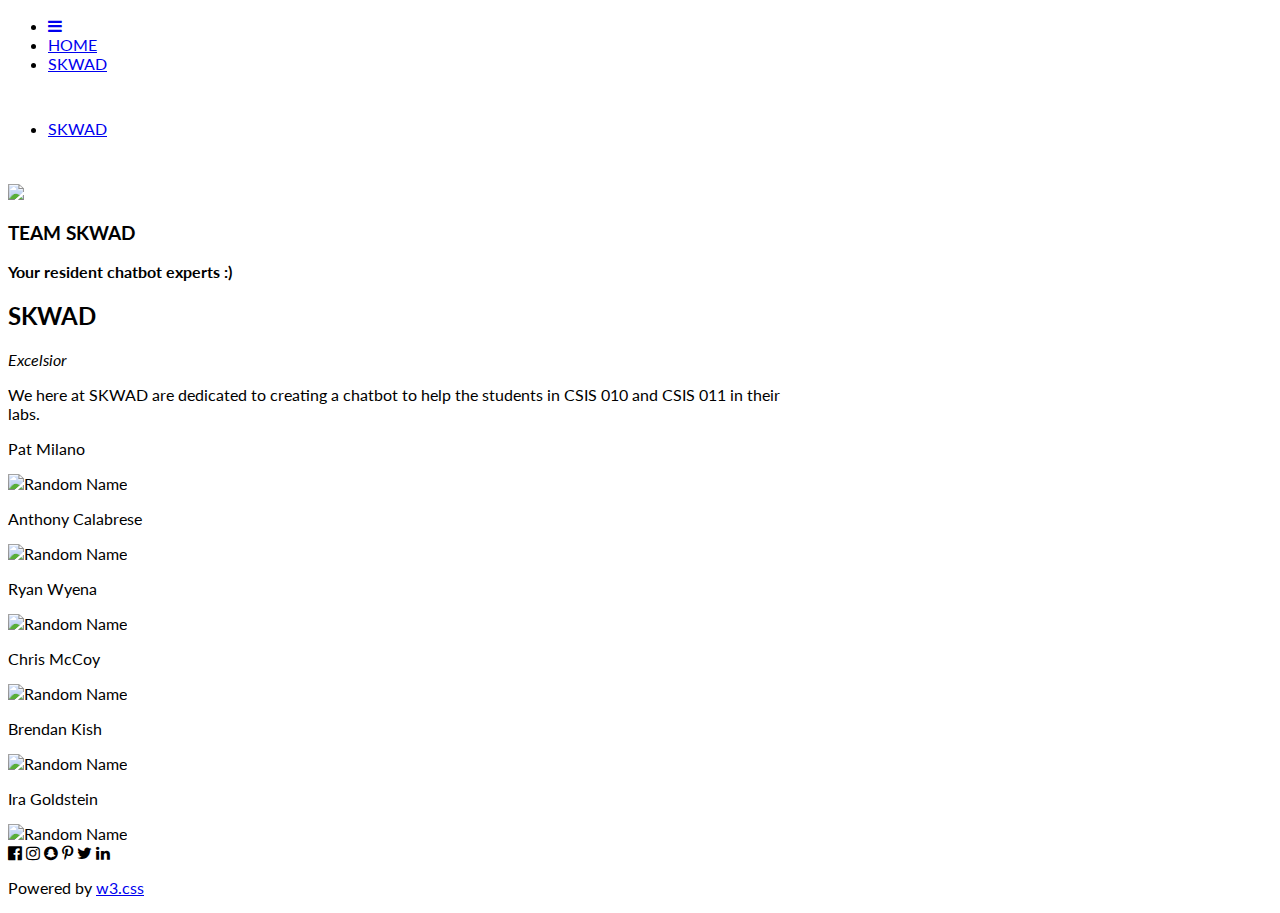
==== index.html @ 36debd38 "Update index.html" ====
<!DOCTYPE html>
<html>
<title>Team SKWAD</title>
<meta name="viewport" content="width=device-width, initial-scale=1">
<link rel="stylesheet" href="http://www.w3schools.com/lib/w3.css">
<link rel="stylesheet" href="https://fonts.googleapis.com/css?family=Lato">
<link rel="stylesheet" href="https://cdnjs.cloudflare.com/ajax/libs/font-awesome/4.7.0/css/font-awesome.min.css">
<style>
body {font-family: "Lato", sans-serif}
.mySlides {display: none}
</style>
<body>

<!-- Navbar -->
<div class="w3-top">
<ul class="w3-navbar w3-black w3-card-2 w3-left-align">
  <li class="w3-hide-medium w3-hide-large w3-opennav w3-right">
    <a class="w3-padding-large" href="javascript:void(0)" onclick="myFunction()" title="Toggle Navigation Menu"><i class="fa fa-bars"></i></a>
  </li>
  <li><a href="#" class="w3-hover-none w3-hover-text-grey w3-padding-large">HOME</a></li>
  <li class="w3-hide-small"><a href="#skwad" class="w3-padding-large">SKWAD</a></li>
  </li>
</ul>
</div>

<!-- Navbar on small screens -->
<div id="navDemo" class="w3-hide w3-hide-large w3-hide-medium w3-top" style="margin-top:46px">
  <ul class="w3-navbar w3-left-align w3-black">
    <li><a class="w3-padding-large" href="#skwad">SKWAD</a></li>
  </ul>
</div>

<!-- Page content -->
<div class="w3-content" style="max-width:1024px;margin-top:46px">

  <!-- Automatic Slideshow Images -->
  <div class="mySlides w3-display-container w3-center">
    <img src="/pictures/ai.jpg" style="width:100%">
    <div class="w3-display-bottommiddle w3-container w3-text-white w3-padding-32 w3-hide-small">
      <h3>TEAM SKWAD</h3>
      <p><b>Your resident chatbot experts :)
      		
      	</b>
      </p>    
    </div>
  </div>

  <!-- The SKWAD Section -->
  <div class="w3-container w3-content w3-center w3-padding-64" style="max-width:800px" id="band">
    <h2 class="w3-wide">SKWAD</h2>
    <p class="w3-opacity"><i>Excelsior</i></p>
    <p class="w3-justify">We here at SKWAD are dedicated to creating a chatbot to help the students in CSIS 010 and CSIS 011 in their labs.</p>
    <div class="w3-row w3-padding-12">
      <div class="w3-quarter">
        <p>Pat Milano</p>
        <img src="/pictures/pat.jpg" class="w3-round w3-margin-bottom" alt="Random Name" style="width:60%">
      </div>
      <div class="w3-quarter">
        <p>Anthony Calabrese</p>
        <img src="/pictures/anthony.jpg" class="w3-round w3-margin-bottom" alt="Random Name" style="width:60%">
      </div>
      <div class="w3-quarter">
      <p>Ryan Wyena</p>
        <img src="/pictures/ryan.jpg" class="w3-round w3-margin-bottom" alt="Random Name" style="width:60%">
      </div>
      <div class="w3-quarter">
      <p>Chris McCoy</p>
        <img src="/pictures/chris.jpg" class="w3-round w3-margin-bottom" alt="Random Name" style="width:60%">
      </div>
      <div class="w3-quarter">
        <p>Brendan Kish</p>
        <img src="/pictures/brendan.jpg" class="w3-round w3-margin-bottom" alt="Random Name" style="width:60%">
      </div>
	  <div class="w3-quarter">
      <p>Ira Goldstein</p>
        <img src="/pictures/ira.png" class="w3-round w3-margin-bottom" alt="Random Name" style="width:60%">
      </div>
    </div>
  </div>

<!-- End Page Content -->
</div>

<script>
// Automatic Slideshow - change image every 4 seconds
var myIndex = 0;
carousel();

function carousel() {
    var i;
    var x = document.getElementsByClassName("mySlides");
    for (i = 0; i < x.length; i++) {
       x[i].style.display = "none";  
    }
    myIndex++;
    if (myIndex > x.length) {myIndex = 1}    
    x[myIndex-1].style.display = "block";  
    setTimeout(carousel, 4000);    
}

// Used to toggle the menu on small screens when clicking on the menu button
function myFunction() {
    var x = document.getElementById("navDemo");
    if (x.className.indexOf("w3-show") == -1) {
        x.className += " w3-show";
    } else { 
        x.className = x.className.replace(" w3-show", "");
    }
}
</script>

<!-- Footer -->
<footer class="w3-container w3-padding-64 w3-center w3-opacity w3-light-grey w3-xlarge">
  <i class="fa fa-facebook-official w3-hover-text-indigo"></i>
  <i class="fa fa-instagram w3-hover-text-purple"></i>
  <i class="fa fa-snapchat w3-hover-text-yellow"></i>
  <i class="fa fa-pinterest-p w3-hover-text-red"></i>
  <i class="fa fa-twitter w3-hover-text-light-blue"></i>
  <i class="fa fa-linkedin w3-hover-text-indigo"></i>
  <p class="w3-medium">Powered by <a href="http://www.w3schools.com/w3css/default.asp" target="_blank">w3.css</a></p>
</footer>

</body>
</html>
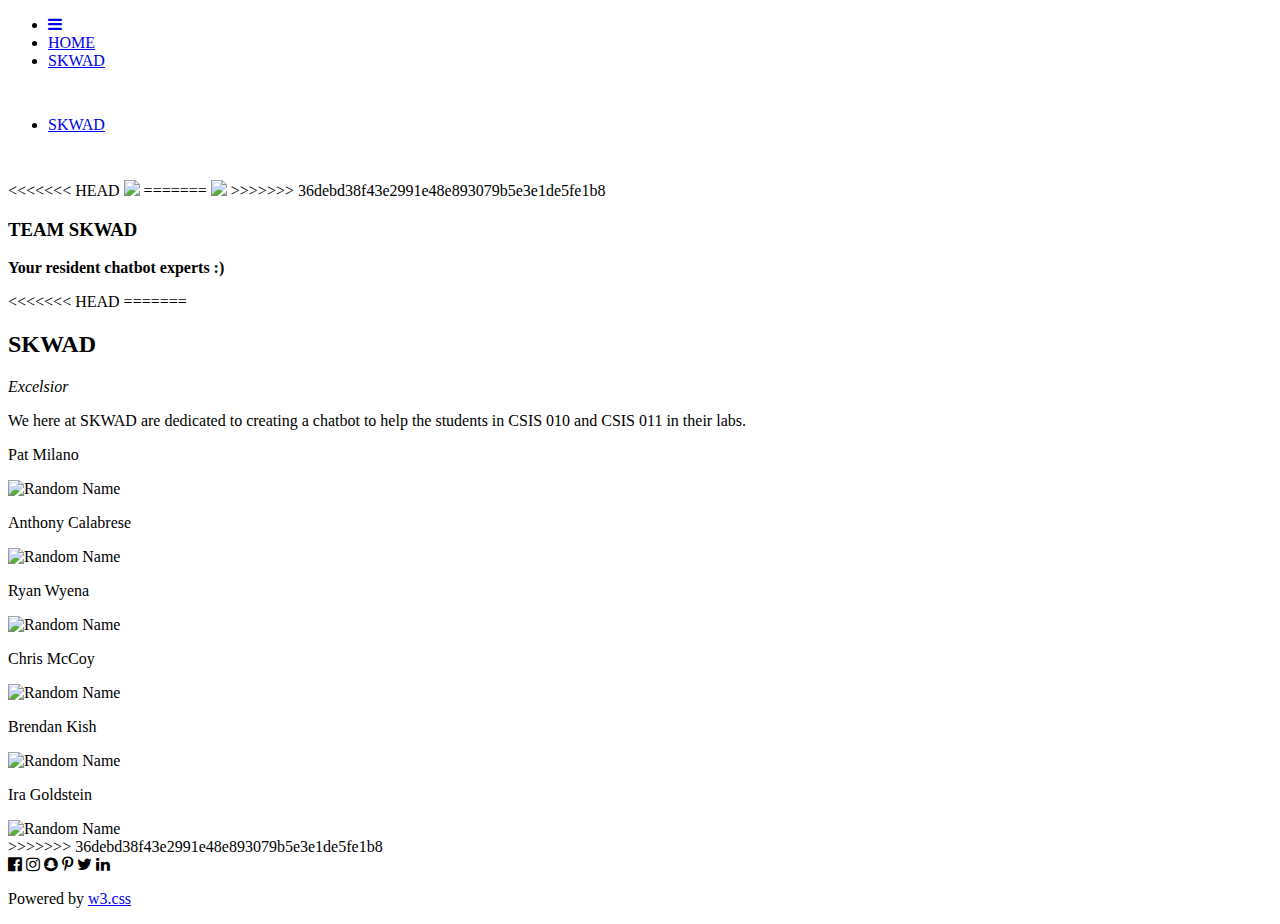
==== commit 093dad67: "stylesheet and index" ====
--- a/index.html
+++ b/index.html
@@ -5,10 +5,8 @@
 <link rel="stylesheet" href="http://www.w3schools.com/lib/w3.css">
 <link rel="stylesheet" href="https://fonts.googleapis.com/css?family=Lato">
 <link rel="stylesheet" href="https://cdnjs.cloudflare.com/ajax/libs/font-awesome/4.7.0/css/font-awesome.min.css">
-<style>
-body {font-family: "Lato", sans-serif}
-.mySlides {display: none}
-</style>
+<link href="stylesheet.css" rel="stylesheet">
+
 <body>
 
 <!-- Navbar -->
@@ -35,7 +33,11 @@
 
   <!-- Automatic Slideshow Images -->
   <div class="mySlides w3-display-container w3-center">
+<<<<<<< HEAD
+    <img src="pictures/ai.jpg" style="width:100%">
+=======
     <img src="/pictures/ai.jpg" style="width:100%">
+>>>>>>> 36debd38f43e2991e48e893079b5e3e1de5fe1b8
     <div class="w3-display-bottommiddle w3-container w3-text-white w3-padding-32 w3-hide-small">
       <h3>TEAM SKWAD</h3>
       <p><b>Your resident chatbot experts :)
@@ -45,6 +47,8 @@
     </div>
   </div>
 
+<<<<<<< HEAD
+=======
   <!-- The SKWAD Section -->
   <div class="w3-container w3-content w3-center w3-padding-64" style="max-width:800px" id="band">
     <h2 class="w3-wide">SKWAD</h2>
@@ -78,6 +82,7 @@
     </div>
   </div>
 
+>>>>>>> 36debd38f43e2991e48e893079b5e3e1de5fe1b8
 <!-- End Page Content -->
 </div>
 
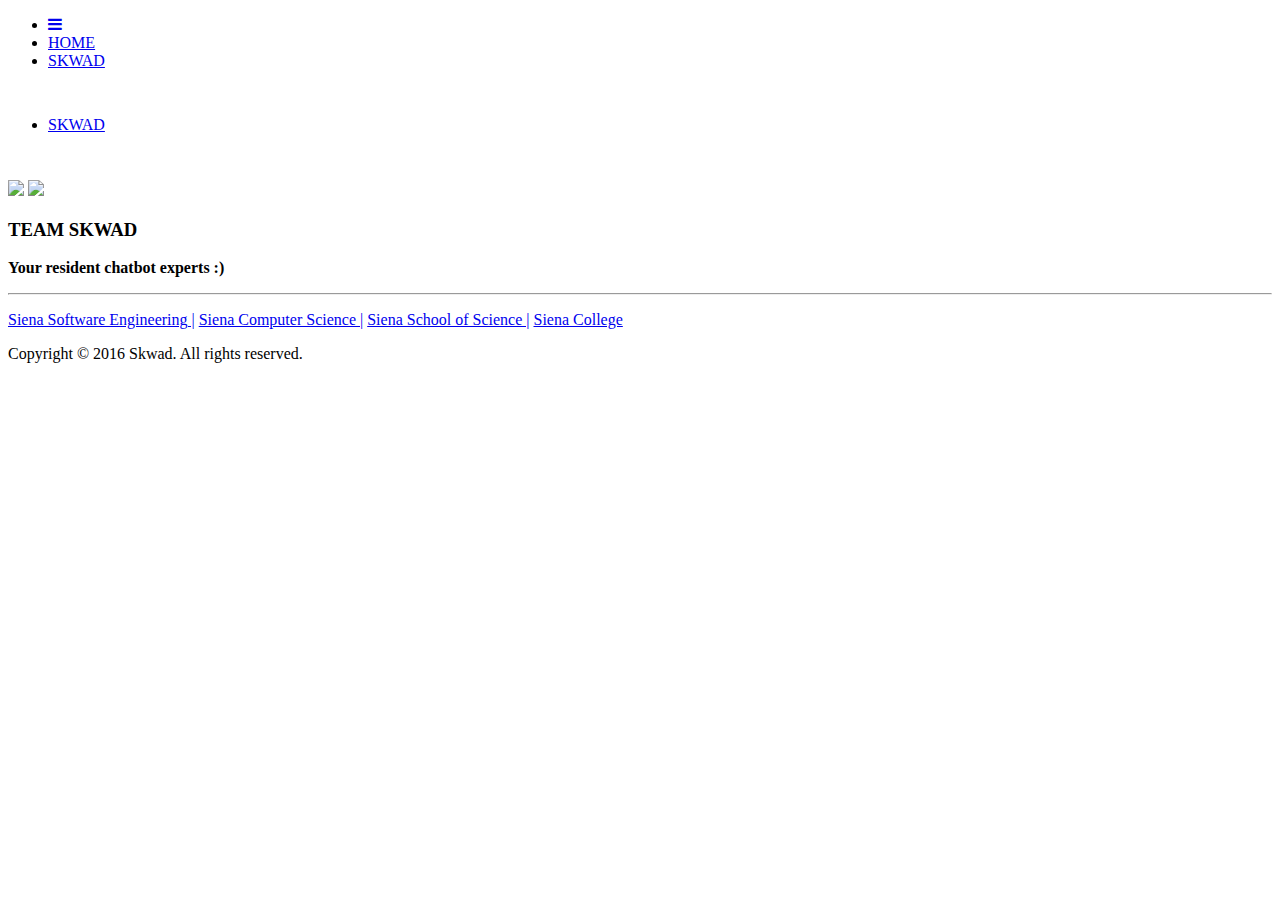
==== commit 6f665be4: "added footers and a bunch of other stuff" ====
--- a/index.html
+++ b/index.html
@@ -8,15 +8,14 @@
 <link href="stylesheet.css" rel="stylesheet">
 
 <body>
-
 <!-- Navbar -->
 <div class="w3-top">
 <ul class="w3-navbar w3-black w3-card-2 w3-left-align">
   <li class="w3-hide-medium w3-hide-large w3-opennav w3-right">
     <a class="w3-padding-large" href="javascript:void(0)" onclick="myFunction()" title="Toggle Navigation Menu"><i class="fa fa-bars"></i></a>
   </li>
-  <li><a href="#" class="w3-hover-none w3-hover-text-grey w3-padding-large">HOME</a></li>
-  <li class="w3-hide-small"><a href="#skwad" class="w3-padding-large">SKWAD</a></li>
+  <li><a href="index.html" class="w3-hover-none w3-hover-text-grey w3-padding-large">HOME</a></li>
+  <li class="w3-hide-small"><a href="skwadmembers.html" class="w3-padding-large">SKWAD</a></li>
   </li>
 </ul>
 </div>
@@ -33,11 +32,8 @@
 
   <!-- Automatic Slideshow Images -->
   <div class="mySlides w3-display-container w3-center">
-<<<<<<< HEAD
     <img src="pictures/ai.jpg" style="width:100%">
-=======
     <img src="/pictures/ai.jpg" style="width:100%">
->>>>>>> 36debd38f43e2991e48e893079b5e3e1de5fe1b8
     <div class="w3-display-bottommiddle w3-container w3-text-white w3-padding-32 w3-hide-small">
       <h3>TEAM SKWAD</h3>
       <p><b>Your resident chatbot experts :)
@@ -47,42 +43,6 @@
     </div>
   </div>
 
-<<<<<<< HEAD
-=======
-  <!-- The SKWAD Section -->
-  <div class="w3-container w3-content w3-center w3-padding-64" style="max-width:800px" id="band">
-    <h2 class="w3-wide">SKWAD</h2>
-    <p class="w3-opacity"><i>Excelsior</i></p>
-    <p class="w3-justify">We here at SKWAD are dedicated to creating a chatbot to help the students in CSIS 010 and CSIS 011 in their labs.</p>
-    <div class="w3-row w3-padding-12">
-      <div class="w3-quarter">
-        <p>Pat Milano</p>
-        <img src="/pictures/pat.jpg" class="w3-round w3-margin-bottom" alt="Random Name" style="width:60%">
-      </div>
-      <div class="w3-quarter">
-        <p>Anthony Calabrese</p>
-        <img src="/pictures/anthony.jpg" class="w3-round w3-margin-bottom" alt="Random Name" style="width:60%">
-      </div>
-      <div class="w3-quarter">
-      <p>Ryan Wyena</p>
-        <img src="/pictures/ryan.jpg" class="w3-round w3-margin-bottom" alt="Random Name" style="width:60%">
-      </div>
-      <div class="w3-quarter">
-      <p>Chris McCoy</p>
-        <img src="/pictures/chris.jpg" class="w3-round w3-margin-bottom" alt="Random Name" style="width:60%">
-      </div>
-      <div class="w3-quarter">
-        <p>Brendan Kish</p>
-        <img src="/pictures/brendan.jpg" class="w3-round w3-margin-bottom" alt="Random Name" style="width:60%">
-      </div>
-	  <div class="w3-quarter">
-      <p>Ira Goldstein</p>
-        <img src="/pictures/ira.png" class="w3-round w3-margin-bottom" alt="Random Name" style="width:60%">
-      </div>
-    </div>
-  </div>
-
->>>>>>> 36debd38f43e2991e48e893079b5e3e1de5fe1b8
 <!-- End Page Content -->
 </div>
 
@@ -113,17 +73,21 @@
     }
 }
 </script>
-
-<!-- Footer -->
-<footer class="w3-container w3-padding-64 w3-center w3-opacity w3-light-grey w3-xlarge">
-  <i class="fa fa-facebook-official w3-hover-text-indigo"></i>
-  <i class="fa fa-instagram w3-hover-text-purple"></i>
-  <i class="fa fa-snapchat w3-hover-text-yellow"></i>
-  <i class="fa fa-pinterest-p w3-hover-text-red"></i>
-  <i class="fa fa-twitter w3-hover-text-light-blue"></i>
-  <i class="fa fa-linkedin w3-hover-text-indigo"></i>
-  <p class="w3-medium">Powered by <a href="http://www.w3schools.com/w3css/default.asp" target="_blank">w3.css</a></p>
-</footer>
+<!-----------------------------------Footer----------------------------------------------->
+<div>
+  <hr>
+  <footer>
+    <div class="w3-center">
+      <p class="w3-medium">
+        <a href="http://sienacollegesoftwareengineering.github.io/index.html" target="_blank">Siena Software Engineering |</a>
+        <a href="http://www.siena.edu/academics/schools-departments/departments/computer-science" target="_blank">Siena Computer Science |</a>
+        <a href="https://www.siena.edu/academics/schools-departments/school-of-science" target="_blank">Siena School of Science |</a>
+        <a href="https://www.siena.edu/" target="_blank">Siena College</a>
+      </p>
+      <p>Copyright © 2016 Skwad. All rights reserved.</p>
+    </div>
+  </footer>
+</div>
 
 </body>
 </html>
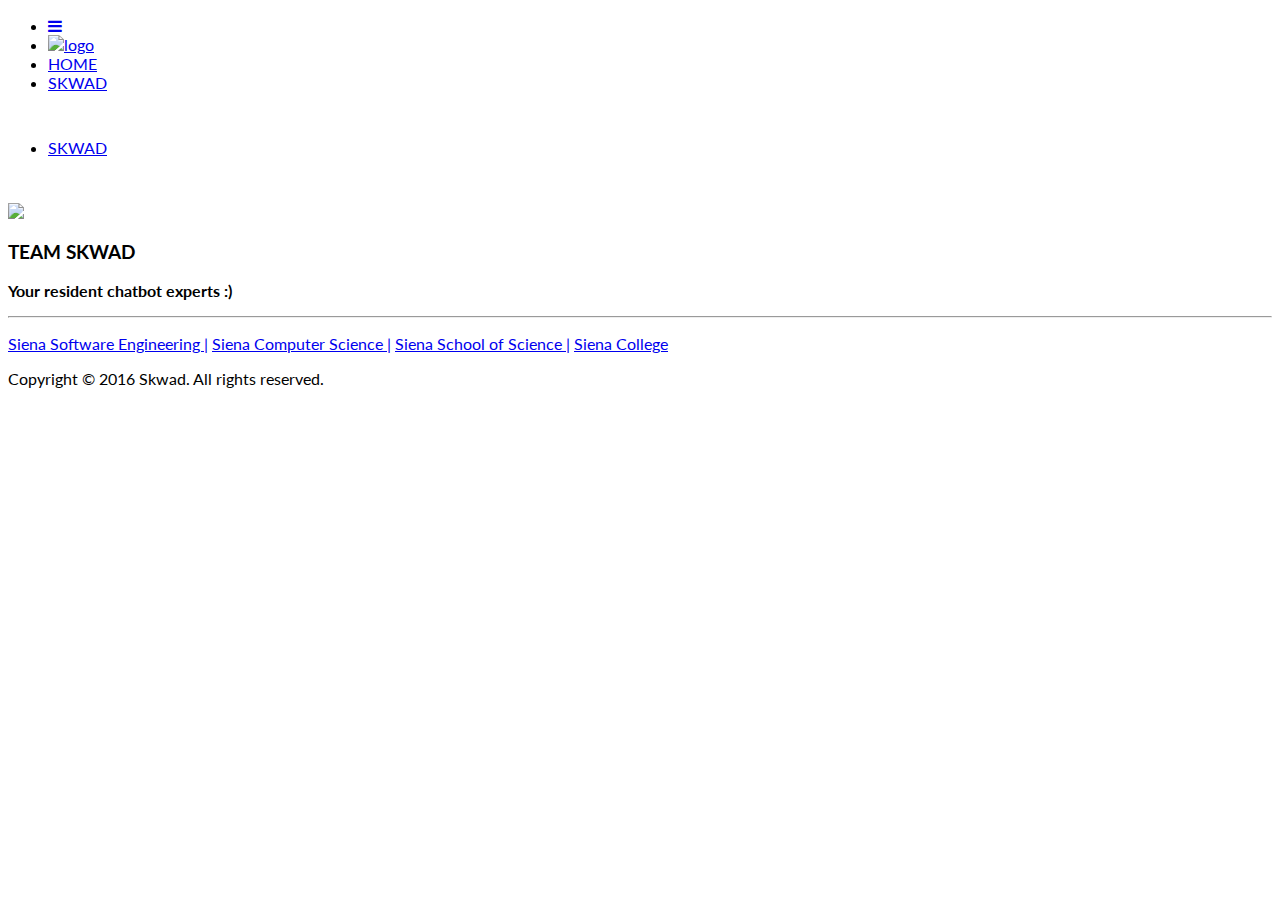
==== commit 18288795: "added logo to the navbar" ====
--- a/index.html
+++ b/index.html
@@ -14,8 +14,13 @@
   <li class="w3-hide-medium w3-hide-large w3-opennav w3-right">
     <a class="w3-padding-large" href="javascript:void(0)" onclick="myFunction()" title="Toggle Navigation Menu"><i class="fa fa-bars"></i></a>
   </li>
+  <li>
+    <a href="index.html" class="w3-hover-none w3-hover-text-grey w3-padding-large">
+    <img src="pictures/logo.png" alt="logo" height="60" width="60">
+    </a>
+  </li>
   <li><a href="index.html" class="w3-hover-none w3-hover-text-grey w3-padding-large">HOME</a></li>
-  <li class="w3-hide-small"><a href="skwadmembers.html" class="w3-padding-large">SKWAD</a></li>
+  <li class="w3-hide-small"><a href="skwadmembers.html" class="w3-hover-none w3-hover-text-grey w3-padding-large">SKWAD</a></li>
   </li>
 </ul>
 </div>
@@ -33,7 +38,6 @@
   <!-- Automatic Slideshow Images -->
   <div class="mySlides w3-display-container w3-center">
     <img src="pictures/ai.jpg" style="width:100%">
-    <img src="/pictures/ai.jpg" style="width:100%">
     <div class="w3-display-bottommiddle w3-container w3-text-white w3-padding-32 w3-hide-small">
       <h3>TEAM SKWAD</h3>
       <p><b>Your resident chatbot experts :)
--- a/stylesheet.css
+++ b/stylesheet.css
@@ -0,0 +1,9 @@
+
+body
+{
+    font-family: "Lato", sans-serif
+}
+.mySlides
+{
+    display: none
+}
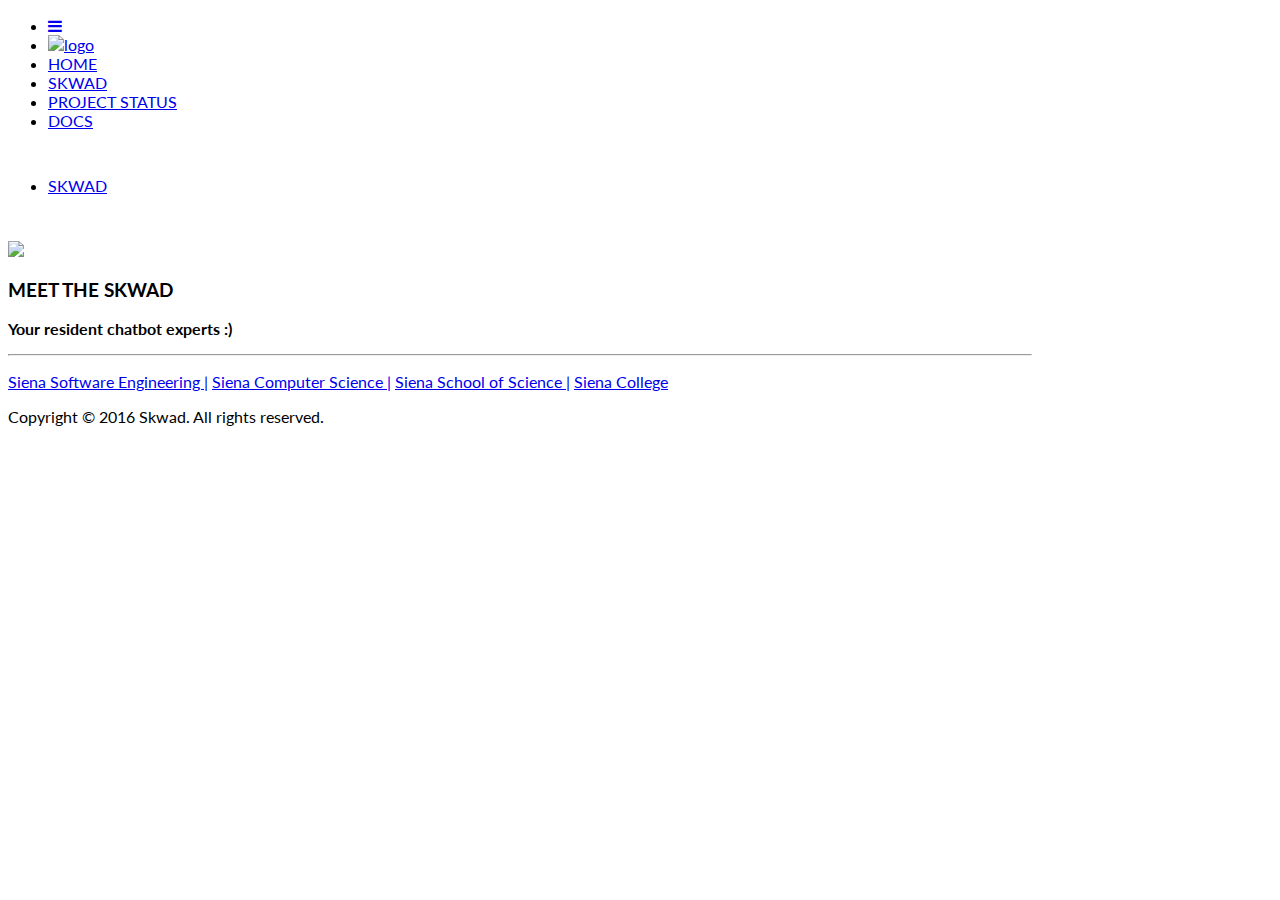
==== commit 66b74e83: "Merge branch 'master' of https://github.com/aa29cala/SKWAD-Team-Website" ====
--- a/index.html
+++ b/index.html
@@ -21,6 +21,8 @@
   </li>
   <li><a href="index.html" class="w3-hover-none w3-hover-text-grey w3-padding-large">HOME</a></li>
   <li class="w3-hide-small"><a href="skwadmembers.html" class="w3-hover-none w3-hover-text-grey w3-padding-large">SKWAD</a></li>
+  <li class="w3-hide-small"><a href="projectstatus.html" class="w3-hover-none w3-hover-text-grey w3-padding-large">PROJECT STATUS</a></li>
+  <li class="w3-hide-small"><a href="documents.html" class="w3-hover-none w3-hover-text-grey w3-padding-large">DOCS</a></li>
   </li>
 </ul>
 </div>
@@ -38,17 +40,13 @@
   <!-- Automatic Slideshow Images -->
   <div class="mySlides w3-display-container w3-center">
     <img src="pictures/ai.jpg" style="width:100%">
-    <div class="w3-display-bottommiddle w3-container w3-text-white w3-padding-32 w3-hide-small">
-      <h3>TEAM SKWAD</h3>
-      <p><b>Your resident chatbot experts :)
-      		
-      	</b>
-      </p>    
-    </div>
+    <h3 class = w3-text-blue>MEET THE SKWAD</h3>
+    <p class = w3-text-blue><b>Your resident chatbot experts :)
+
+    </b>
+    </p>
   </div>
-
 <!-- End Page Content -->
-</div>
 
 <script>
 // Automatic Slideshow - change image every 4 seconds
@@ -82,7 +80,7 @@
   <hr>
   <footer>
     <div class="w3-center">
-      <p class="w3-medium">
+      <p class="w3-medium w3-text-blue">
         <a href="http://sienacollegesoftwareengineering.github.io/index.html" target="_blank">Siena Software Engineering |</a>
         <a href="http://www.siena.edu/academics/schools-departments/departments/computer-science" target="_blank">Siena Computer Science |</a>
         <a href="https://www.siena.edu/academics/schools-departments/school-of-science" target="_blank">Siena School of Science |</a>
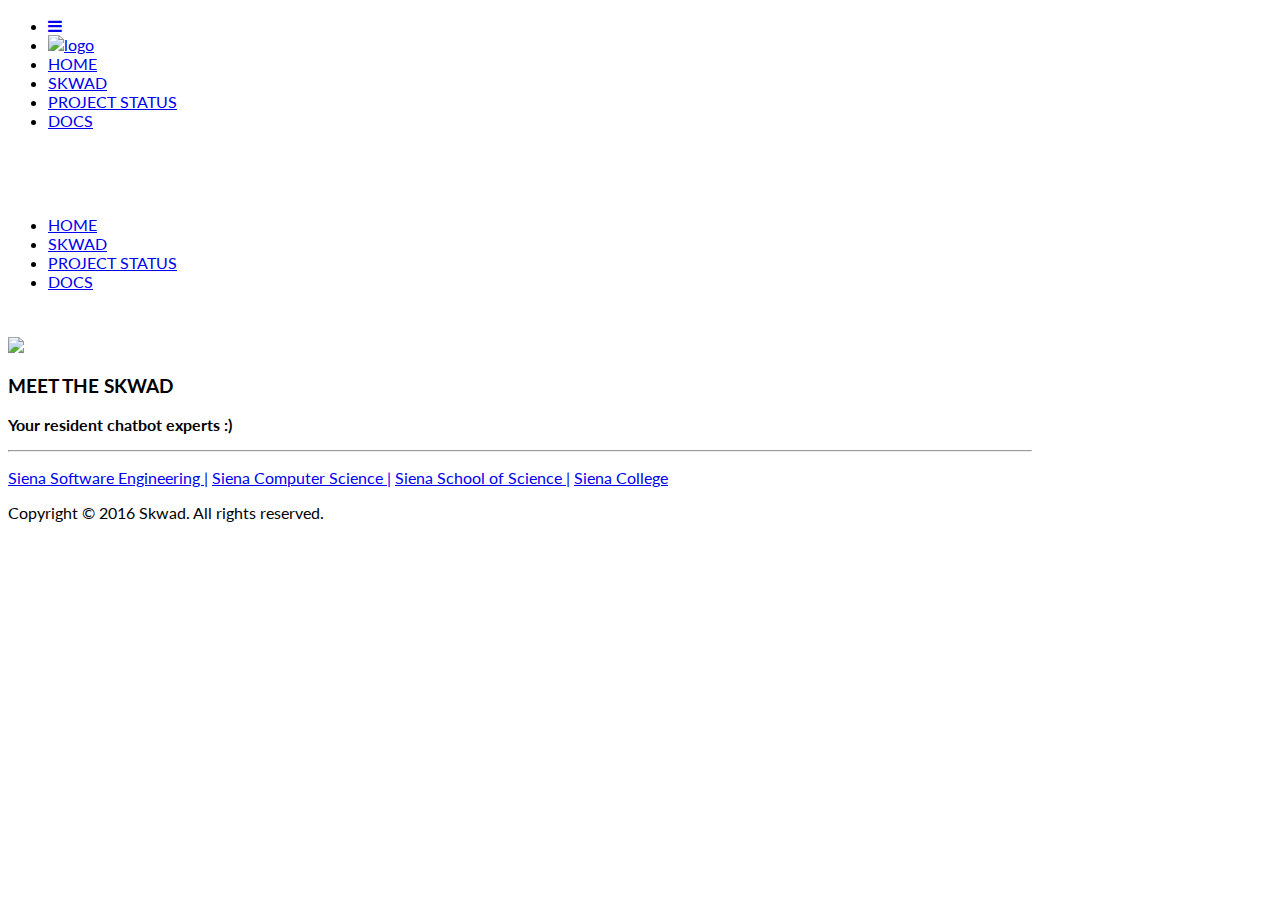
==== commit 2314db47: "Made the dropdown navbar work on everything" ====
--- a/index.html
+++ b/index.html
@@ -1,15 +1,17 @@
 <!DOCTYPE html>
 <html>
-<title>Team SKWAD</title>
-<meta name="viewport" content="width=device-width, initial-scale=1">
-<link rel="stylesheet" href="http://www.w3schools.com/lib/w3.css">
-<link rel="stylesheet" href="https://fonts.googleapis.com/css?family=Lato">
-<link rel="stylesheet" href="https://cdnjs.cloudflare.com/ajax/libs/font-awesome/4.7.0/css/font-awesome.min.css">
-<link href="stylesheet.css" rel="stylesheet">
+<head>
+	<title>Team SKWAD</title>
+	<meta name="viewport" content="width=device-width, initial-scale=1">
+	<link rel="stylesheet" href="http://www.w3schools.com/lib/w3.css">
+	<link rel="stylesheet" href="https://fonts.googleapis.com/css?family=Lato">
+	<link rel="stylesheet" href="https://cdnjs.cloudflare.com/ajax/libs/font-awesome/4.7.0/css/font-awesome.min.css">
+	<link href="stylesheet.css" rel="stylesheet">
+</head>
 
 <body>
 <!-- Navbar -->
-<div class="w3-top">
+<div class="w3-container">
 <ul class="w3-navbar w3-black w3-card-2 w3-left-align">
   <li class="w3-hide-medium w3-hide-large w3-opennav w3-right">
     <a class="w3-padding-large" href="javascript:void(0)" onclick="myFunction()" title="Toggle Navigation Menu"><i class="fa fa-bars"></i></a>
@@ -19,18 +21,20 @@
     <img src="pictures/logo.png" alt="logo" height="60" width="60">
     </a>
   </li>
-  <li><a href="index.html" class="w3-hover-none w3-hover-text-grey w3-padding-large">HOME</a></li>
+  <li class="w3-hide-small"><a href="index.html" class="w3-hover-none w3-hover-text-grey w3-padding-large">HOME</a></li>
   <li class="w3-hide-small"><a href="skwadmembers.html" class="w3-hover-none w3-hover-text-grey w3-padding-large">SKWAD</a></li>
   <li class="w3-hide-small"><a href="projectstatus.html" class="w3-hover-none w3-hover-text-grey w3-padding-large">PROJECT STATUS</a></li>
   <li class="w3-hide-small"><a href="documents.html" class="w3-hover-none w3-hover-text-grey w3-padding-large">DOCS</a></li>
-  </li>
 </ul>
 </div>
 
 <!-- Navbar on small screens -->
-<div id="navDemo" class="w3-hide w3-hide-large w3-hide-medium w3-top" style="margin-top:46px">
+<div id="navDemo" class="w3-hide w3-hide-large w3-hide-medium w3-container w3-top" style="margin-top:85px">
   <ul class="w3-navbar w3-left-align w3-black">
-    <li><a class="w3-padding-large" href="#skwad">SKWAD</a></li>
+    <li><a href="index.html" class="w3-padding-large">HOME</a></li>
+    <li><a class="w3-padding-large" href="skwadmembers.html">SKWAD</a></li>
+    <li><a href="projectstatus.html" class="w3-padding-large">PROJECT STATUS</a></li>
+    <li><a href="documents.html" class="w3-padding-large">DOCS</a></li>
   </ul>
 </div>
 
